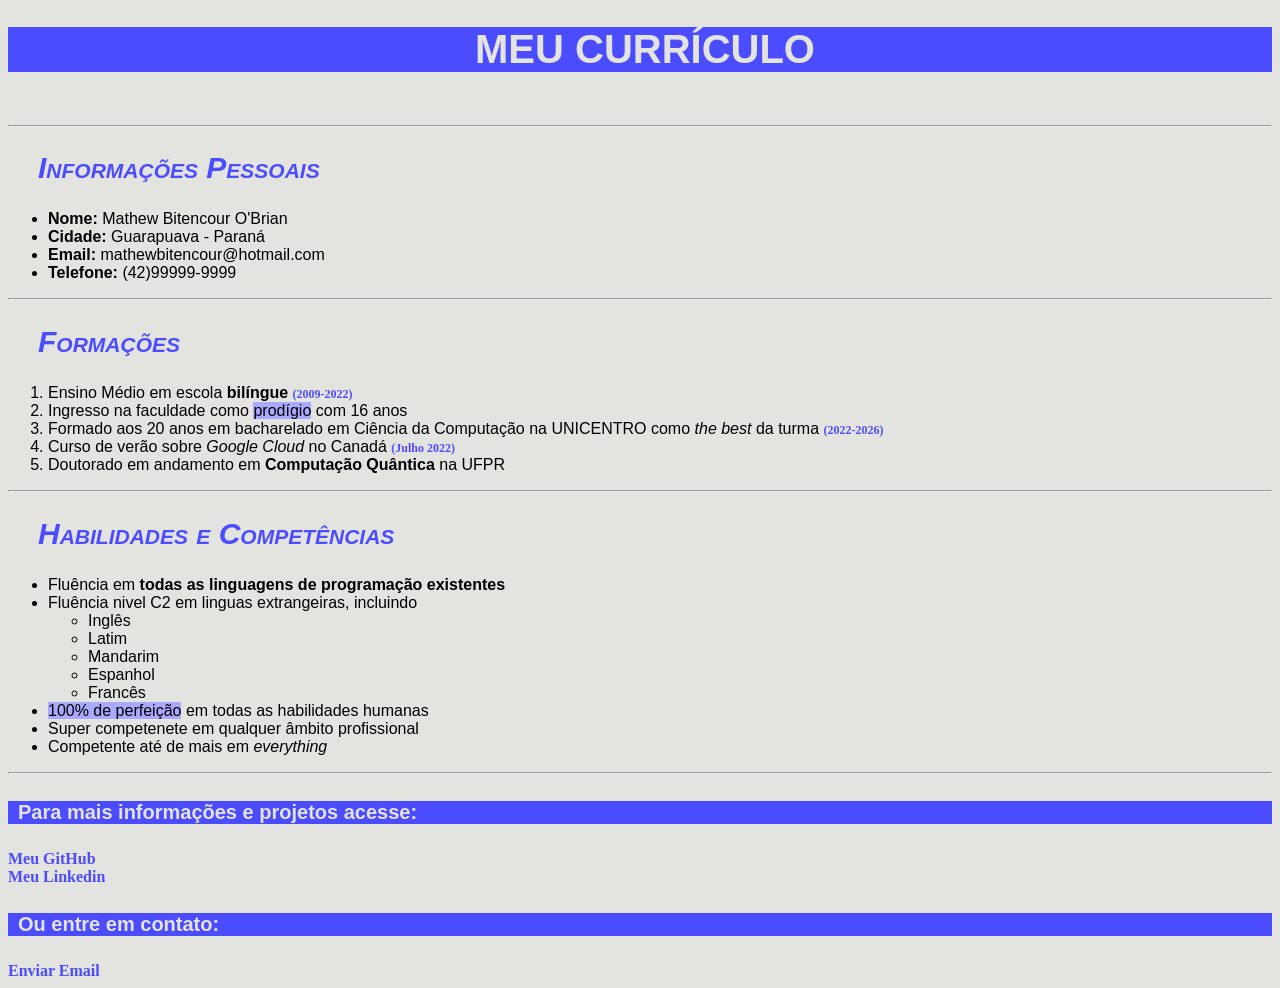
==== css/curriculo_css.html @ ccefc687 "Curriculo html+css" ====
<!DOCTYPE html>
<html lang="pt-br">
<head>
    <meta charset="UTF-8">
    <meta name="viewport" content="width=device-width, initial-scale=1.0">
    <title>Curriculo</title>
    <link rel="stylesheet" href="estilo.css"/>
</head>
<body>
    <h1 id="titulo" class="destaque">Meu Currículo</h1>
    <br \>
    <hr>
    <h2 class="topicos">Informações Pessoais</h2>
    <ul>
        <li><b>Nome:</b> Mathew Bitencour O'Brian</li>
        <li><b>Cidade:</b> Guarapuava - Paraná</li>
        <li><b>Email:</b> mathewbitencour@hotmail.com</li>
        <li><b>Telefone:</b> (42)99999-9999</li>
    </ul>
    <hr>
    <h2 class="topicos">Formações</h2>
    <ol>
        <li>Ensino Médio em escola <strong>bilíngue</strong> <b class="datas">(2009-2022)</b></li>
        <li>Ingresso na faculdade como <mark>prodígio</mark> com 16 anos</li>
        <li>Formado aos 20 anos em bacharelado em Ciência da Computação na UNICENTRO como <em>the best</em> da turma <b class="datas">(2022-2026)</b></li>
        <li>Curso de verão sobre <i>Google Cloud</i> no Canadá <b class="datas">(Julho 2022)</b></li>
        <li>Doutorado em andamento em <strong>Computação Quântica</strong> na UFPR</li>
    </ol>
    <hr>
    <h2 class="topicos">Habilidades e Competências</h2>
    <ul>
        <li>Fluência em <b>todas as linguagens de programação existentes</b></li>
        <li>Fluência nivel C2 em linguas extrangeiras, incluindo</li>
        <ul>
            <li>Inglês</li>
            <li>Latim</li>
            <li>Mandarim</li>
            <li>Espanhol</li>
            <li>Francês</li>
        </ul>
        <li><mark>100% de perfeição</mark> em todas as habilidades humanas</li>
        <li>Super competenete em qualquer âmbito profissional</li>
        <li>Competente até de mais em <em>everything</em></li>
    </ul>
    <hr>
    <h4 class="destaque">Para mais informações e projetos acesse:</h4>
    <a class="links" href="https://github.com/RLarotonda" target="_blank" >Meu GitHub</a> <br /> 
    <a class="links" href="https://www.linkedin.com/in/rafael-larotonda-3b842634b?utm_source=share_via&utm_content=profile&utm_medium=member_ios" target="_blank">Meu Linkedin</a>
    <h4 class="destaque">Ou entre em contato: </h4>
    <a class="links" href="mailto:mathewbitencour@hotmail.com">Enviar Email</a>

</body>
</html>
---- css/estilo.css ----
body{
    background-color: rgb(227, 227, 224);
    font-family:'Gill Sans', 'Gill Sans MT', Calibri, 'Trebuchet MS', sans-serif;
    text-align: justify;
    font-size:  16px;
}

.destaque{
    background-color: rgb(76, 76, 255);
    color: rgb(227, 227, 224);
    text-indent: 10px;
    text-align: left;
    font-weight: bold;
    font-size: 20px;
}

.topicos{
    color: rgb(76, 76, 255);
    text-align: left;
    text-indent: 30px;
    font-style: italic;
    font-weight: bolder;
    font-variant: small-caps;
    font-size: 30px;
}

.links{
    text-decoration: none;
    color: rgb(76, 76, 255);
    font-family: Georgia, 'Times New Roman', Times, serif;
    font-weight: bold;
}

.datas{
    color: rgb(76, 76, 255);
    font-family: Georgia, 'Times New Roman', Times, serif;
    font-size: 12px;
}

#titulo {
    text-align: center;
    font-size: 40px;
    text-transform: uppercase;
}

mark{
    background-color: rgb(169, 169, 255);
}
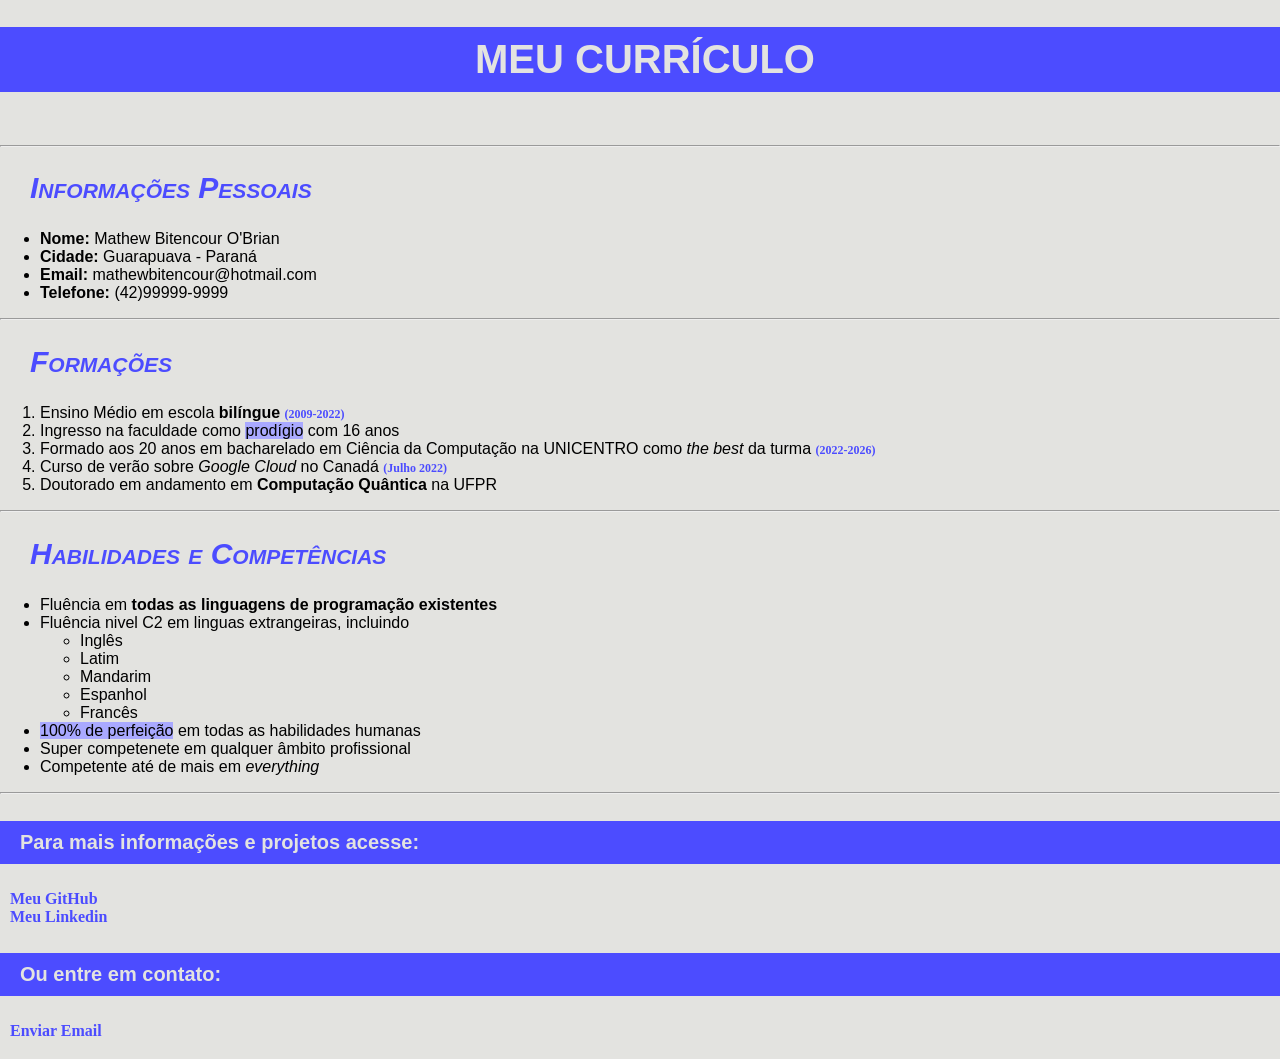
==== commit ed42b822: "Versao css com BoxModel" ====
--- a/css/curriculo_css.html
+++ b/css/curriculo_css.html
@@ -4,7 +4,7 @@
     <meta charset="UTF-8">
     <meta name="viewport" content="width=device-width, initial-scale=1.0">
     <title>Curriculo</title>
-    <link rel="stylesheet" href="estilo.css"/>
+    <link rel="stylesheet" href="estilo_melhorado.css"/>
 </head>
 <body>
     <h1 id="titulo" class="destaque">Meu Currículo</h1>
--- a/css/estilo_melhorado.css
+++ b/css/estilo_melhorado.css
@@ -0,0 +1,58 @@
+body{
+    background-color: rgb(227, 227, 224);
+    font-family:'Gill Sans', 'Gill Sans MT', Calibri, 'Trebuchet MS', sans-serif;
+    text-align: justify;
+    font-size: 16px;
+    margin: 0;
+}
+
+.destaque{
+    background-color: rgb(76, 76, 255);
+    color: rgb(227, 227, 224);
+    text-indent: 10px;
+    text-align: left;
+    font-weight: bold;
+    font-size: 20px;
+    padding: 10px;
+}
+
+.topicos{
+    color: rgb(76, 76, 255);
+    text-align: left;
+    text-indent: 30px;
+    font-style: italic;
+    font-weight: bolder;
+    font-variant: small-caps;
+    font-size: 30px;
+}
+
+.links{
+    text-decoration: none;
+    color: rgb(76, 76, 255);
+    font-family: Georgia, 'Times New Roman', Times, serif;
+    font-weight: bold;
+    margin-left: 10px;
+    padding-bottom: 20px;
+}
+
+.datas{
+    color: rgb(76, 76, 255);
+    font-family: Georgia, 'Times New Roman', Times, serif;
+    font-size: 12px;
+}
+
+#titulo {
+    text-align: center;
+    font-size: 40px;
+    text-transform: uppercase;
+
+}
+
+mark{
+    background-color: rgb(169, 169, 255);
+}
+
+a:hover{
+    color: rgb(73, 200, 0);
+    font-size: 18px;
+}
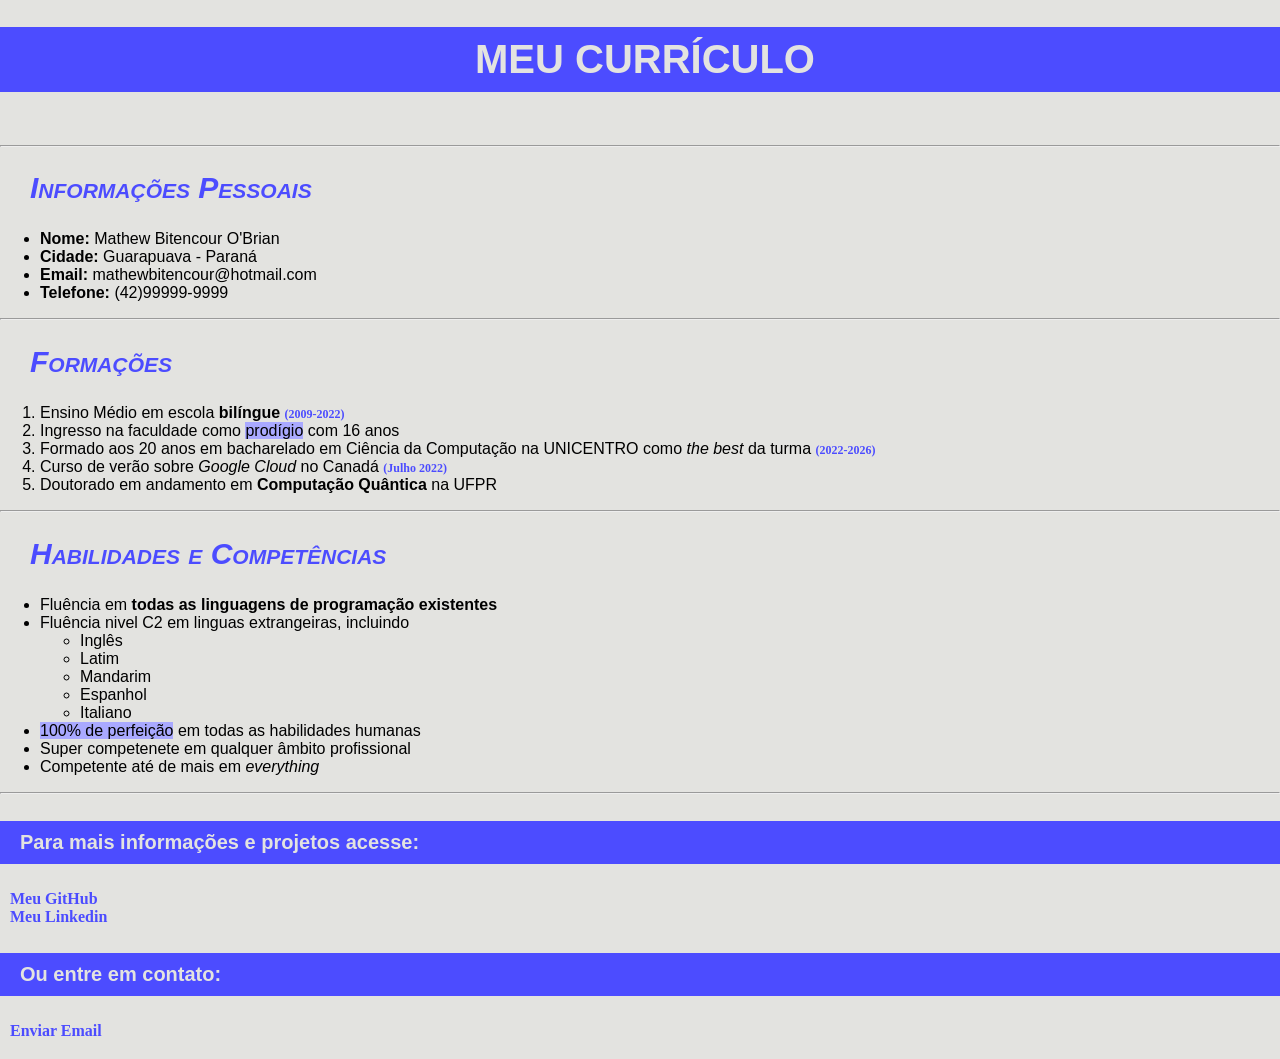
==== commit 2772636e: "Organizando fechamento da lista" ====
--- a/css/curriculo_css.html
+++ b/css/curriculo_css.html
@@ -30,14 +30,15 @@
     <h2 class="topicos">Habilidades e Competências</h2>
     <ul>
         <li>Fluência em <b>todas as linguagens de programação existentes</b></li>
-        <li>Fluência nivel C2 em linguas extrangeiras, incluindo</li>
-        <ul>
-            <li>Inglês</li>
-            <li>Latim</li>
-            <li>Mandarim</li>
-            <li>Espanhol</li>
-            <li>Francês</li>
-        </ul>
+        <li>Fluência nivel C2 em linguas extrangeiras, incluindo
+            <ul>
+                <li>Inglês</li>
+                <li>Latim</li>
+                <li>Mandarim</li>
+                <li>Espanhol</li>
+                <li>Italiano</li>
+            </ul>
+        </li>
         <li><mark>100% de perfeição</mark> em todas as habilidades humanas</li>
         <li>Super competenete em qualquer âmbito profissional</li>
         <li>Competente até de mais em <em>everything</em></li>
